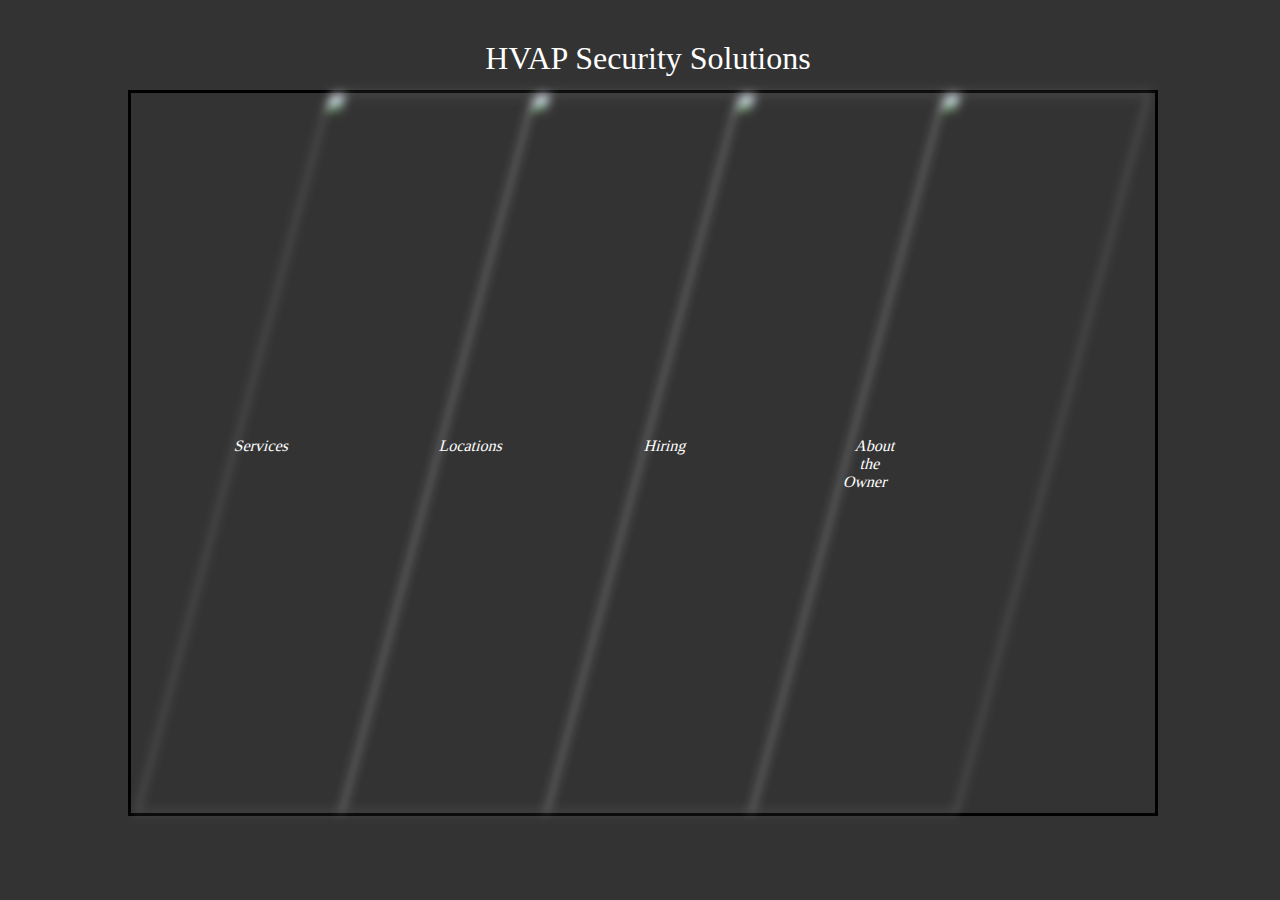
==== index.html @ e7ab27dc "new file:   CSS/style.css Hiring.html IMages/test images/mask.jpg IMages/test images/snickle.jpeg IM" ====
<!DOCTYPE html>
<html>
    <head>
        <!--
            Author:Cade Brown
            Date:11/25/2020
            Project: Capstone Website
        -->
        <link rel="stylesheet" href="CSS/style.css">
        <title>HVAP Security</title>
    </head>
    <body>
        <p>HVAP Security Solutions</p>
        <div id="CenterBox">
            <a  href="services.html"><img src="Images/test images/mask.jpg">
                <p>Services</p>
            </a>
            <a href="Locations.html"><img src="Images/test images/snickle.jpeg">
                <p>Locations</p>
            </a>
            <a href="Hiring.html"><img src="Images/test images/space baby.JPG">
                <p>Hiring</p>
            </a>
            <a href="Owner.html"><img src="Images/test images/transparent_avies.jpg">
                <p>About the Owner</p>
            </a>
        </div>
    </body>
</html>
---- CSS/style.css ----
body{
    background-color:#333333;
    width: 100%;
    height:100%
}
@media only screen and (min-width:720px){
    #CenterBox{
        width:80%;
        height:80%;
        border:solid black 3px;
        position:absolute;
        left:10%;
        top:10%;
        display:flex;
    }
    #CenterBox > a > p{
        font-size:100%;
        text-align: center;
        position:relative;
        display:flex;
        top:-55%;
        width:25%;
        text-align:center;
    }
    #CenterBox > a{
        width:20%;
        position:relative;
        height:100%;
        text-decoration: none;
        transform: skewX(-15deg);
        left:10%;


    }
    #CenterBox > a:hover{
        transition:0.5s;
        width:25%;
        position:relative;
        height:110%;
        text-decoration: none;
        top: -4%;
    }
    #CenterBox > a > img{
        height:100%;
        width:100%;
        position:relative;
        filter:blur(5px);
    }
    #CenterBox > a > img:hover{
        filter:none;
    }
    p{
        text-align:center;
        Font-size:200%;
        color:white;
        position:absolute;
        width:100%;
    }
}
@media only screen and (max-width:719px){
    body{
        background-color:purple;
        display:inline-block;
    }
}
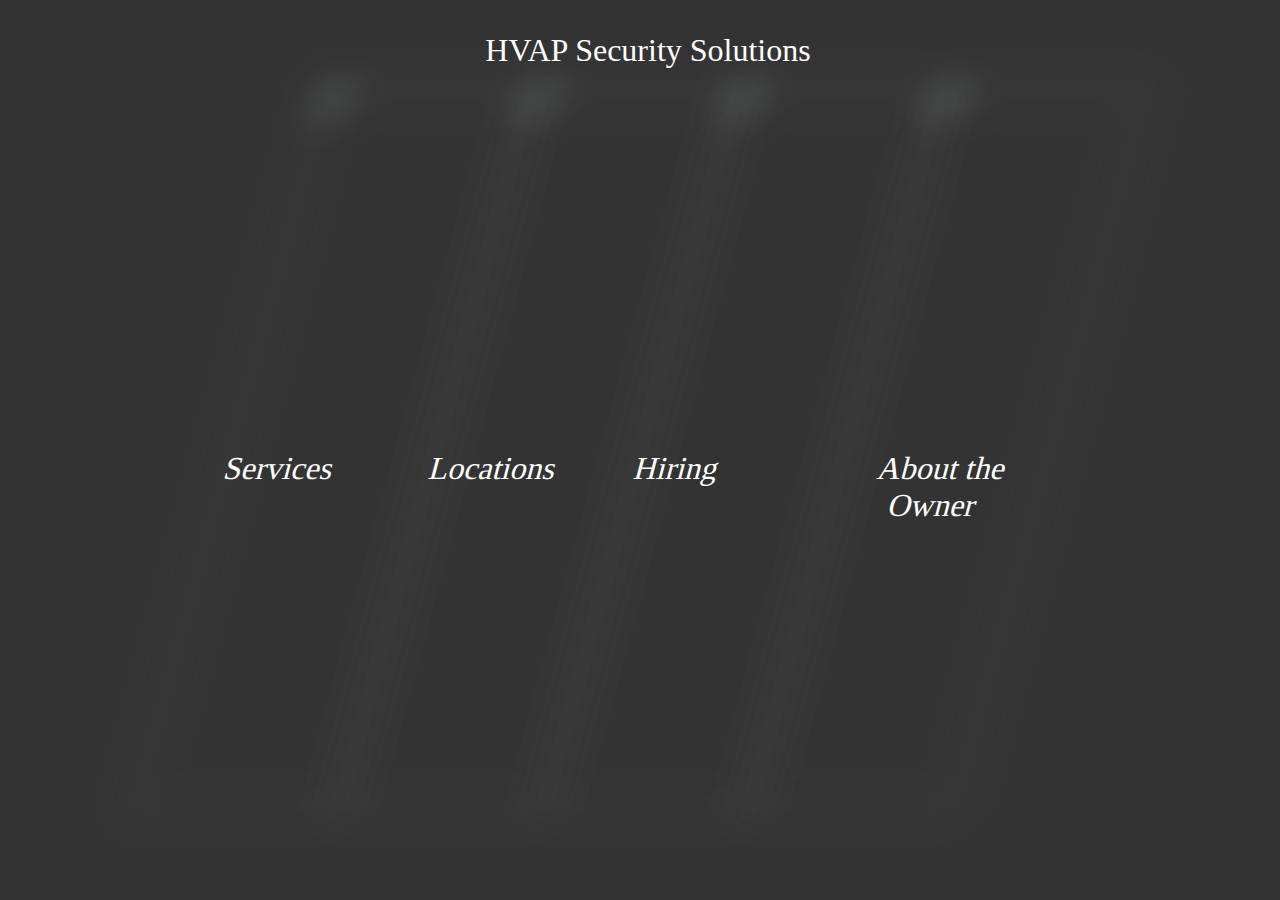
==== commit b08f79ac: "modified:   CSS/style.css ,Hiring.html ,IMages/PORTRAIT.jpg ,IMages/applicationform.jpg ,IMages/guar" ====
--- a/index.html
+++ b/index.html
@@ -12,16 +12,16 @@
     <body>
         <p>HVAP Security Solutions</p>
         <div id="CenterBox">
-            <a  href="services.html"><img src="Images/test images/mask.jpg">
+            <a  href="services.html"><img src="Images/guard.jpg">
                 <p>Services</p>
             </a>
-            <a href="Locations.html"><img src="Images/test images/snickle.jpeg">
+            <a href="Locations.html"><img src="Images/storefront.jpg">
                 <p>Locations</p>
             </a>
-            <a href="Hiring.html"><img src="Images/test images/space baby.JPG">
+            <a href="Hiring.html"><img src="Images/applicationform.jpg">
                 <p>Hiring</p>
             </a>
-            <a href="Owner.html"><img src="Images/test images/transparent_avies.jpg">
+            <a href="Owner.html"><img src="Images/PORTRAIT.jpg">
                 <p>About the Owner</p>
             </a>
         </div>
--- a/CSS/style.css
+++ b/CSS/style.css
@@ -7,19 +7,18 @@
     #CenterBox{
         width:80%;
         height:80%;
-        border:solid black 3px;
         position:absolute;
         left:10%;
         top:10%;
         display:flex;
     }
     #CenterBox > a > p{
-        font-size:100%;
+        font-size:200%;
         text-align: center;
         position:relative;
         display:flex;
         top:-55%;
-        width:25%;
+        width:100%;
         text-align:center;
     }
     #CenterBox > a{
@@ -29,8 +28,8 @@
         text-decoration: none;
         transform: skewX(-15deg);
         left:10%;
-
-
+        transition:0.5s;
+        border:solid green 17%;
     }
     #CenterBox > a:hover{
         transition:0.5s;
@@ -44,7 +43,7 @@
         height:100%;
         width:100%;
         position:relative;
-        filter:blur(5px);
+        filter:blur(20px);
     }
     #CenterBox > a > img:hover{
         filter:none;
@@ -53,8 +52,56 @@
         text-align:center;
         Font-size:200%;
         color:white;
+        position:relative;
+        width:100%;
+    }
+    h1{
+        text-align:center;
+        font-size:200%;
+        color:white;
+    }
+    .OwnerPhoto{
+        width:20%;
+        border-radius: 45%;
+        float:right;
+        padding-right:0%;
+        /*position:absolute;
+        right:3%;*/
+    }
+    .OwnerInfo{
+        width:45%;
+        left:4%;
+    }
+    .MainInfo{
+        border: #1532d4 solid 3px;
+        height:500px;
+        margin-right:5%;
+        margin-left:5%;
+    }
+    legend{
+        font-size:250%;
+        color:white;
+    }
+    label{
+        color:white;
+        font-size:200%;
+    }
+    fieldset{
+        border: gray dotted 3px;
+    }
+    form{
+        border: white solid 3px;
+    }
+    #YHire{
+        width:90%;
         position:absolute;
-        width:100%;
+        left:5%;
+    }
+    #NHire{
+        width:90%;
+        position:absolute;
+        left:5%;
+        display:none;
     }
 }
 @media only screen and (max-width:719px){
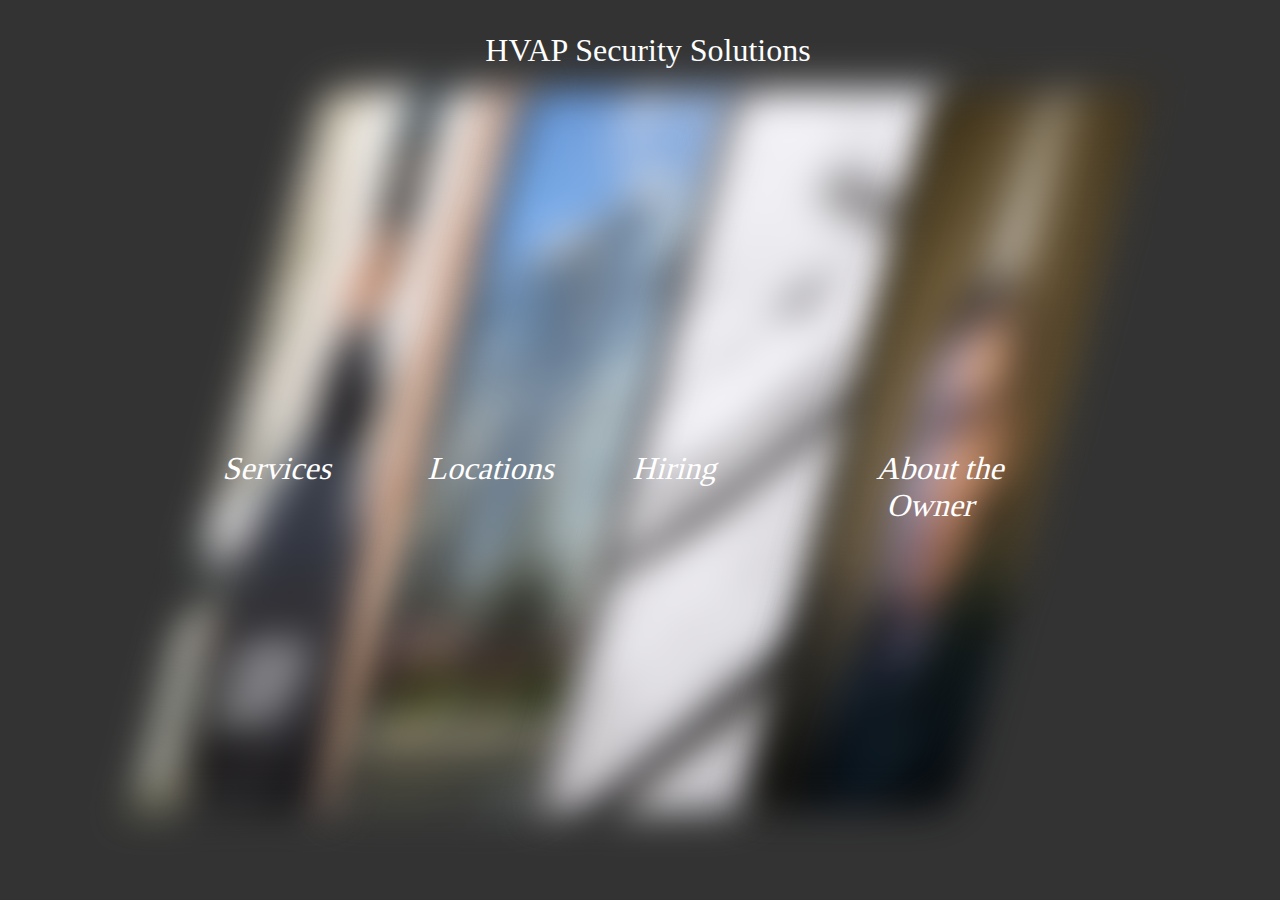
==== commit 6ded0647: "r Please enter the commit message for your changes. Lines starting r fix 2" ====
--- a/index.html
+++ b/index.html
@@ -12,16 +12,16 @@
     <body>
         <p>HVAP Security Solutions</p>
         <div id="CenterBox">
-            <a  href="services.html"><img src="Images/guard.jpg">
+            <a  href="services.html"><img src="IMages/guard.jpg">
                 <p>Services</p>
             </a>
-            <a href="Locations.html"><img src="Images/storefront.jpg">
+            <a href="Locations.html"><img src="IMages/storefront.jpg">
                 <p>Locations</p>
             </a>
-            <a href="Hiring.html"><img src="Images/applicationform.jpg">
+            <a href="Hiring.html"><img src="IMages/applicationform.jpg">
                 <p>Hiring</p>
             </a>
-            <a href="Owner.html"><img src="Images/PORTRAIT.jpg">
+            <a href="Owner.html"><img src="IMages/PORTRAIT.jpg">
                 <p>About the Owner</p>
             </a>
         </div>
--- a/CSS/style.css
+++ b/CSS/style.css
@@ -96,6 +96,8 @@
         width:90%;
         position:absolute;
         left:5%;
+        display:inline-block;
+        display:none;
     }
     #NHire{
         width:90%;
@@ -103,10 +105,121 @@
         left:5%;
         display:none;
     }
+    #service1{
+        float:left;
+        clear:none;
+    }
+    #service2{
+        float:right;
+        clear:none;
+    }
 }
 @media only screen and (max-width:719px){
     body{
-        background-color:purple;
-        display:inline-block;
-    }
-}+        background-color:#333333;
+        width: 100%;
+        height:100%
+    }
+    
+        #CenterBox{
+            width:80%;
+            height:80%;
+            position:absolute;
+            left:10%;
+            top:10%;
+            display:flex;
+        }
+        #CenterBox > a > p{
+            font-size:100%;
+            text-align: center;
+            position:relative;
+            display:flex;
+            top:-55%;
+            width:100%;
+            text-align:center;
+        }
+        #CenterBox > a{
+            width:20%;
+            position:relative;
+            height:100%;
+            text-decoration: none;
+            transform: skewX(-15deg);
+            left:10%;
+            transition:0.5s;
+            border:solid green 17%;
+        }
+        #CenterBox > a:hover{
+            transition:0.5s;
+            width:25%;
+            position:relative;
+            height:110%;
+            text-decoration: none;
+            top: -4%;
+        }
+        #CenterBox > a > img{
+            height:100%;
+            width:100%;
+            position:relative;
+            filter:blur(20px);
+        }
+        #CenterBox > a > img:hover{
+            filter:none;
+        }
+        p{
+            text-align:center;
+            Font-size:100%;
+            color:white;
+            position:relative;
+            width:100%;
+        }
+        h1{
+            text-align:center;
+            font-size:100%;
+            color:white;
+        }
+        .OwnerPhoto{
+            width:20%;
+            border-radius: 45%;
+            float:right;
+            padding-right:0%;
+            /*position:absolute;
+            right:3%;*/
+        }
+        .OwnerInfo{
+            width:45%;
+            left:4%;
+        }
+        .MainInfo{
+            border: #1532d4 solid 3px;
+            height:500px;
+            margin-right:5%;
+            margin-left:5%;
+        }
+        legend{
+            font-size:150%;
+            color:white;
+        }
+        label{
+            color:white;
+            font-size:100%;
+        }
+        fieldset{
+            border: gray dotted 3px;
+        }
+        form{
+            border: white solid 3px;
+        }
+        #YHire{
+            width:90%;
+            position:absolute;
+            left:5%;
+            display:inline-block;
+            display:none;
+        }
+        #NHire{
+            width:90%;
+            position:absolute;
+            left:5%;
+            display:none;
+        }
+}
